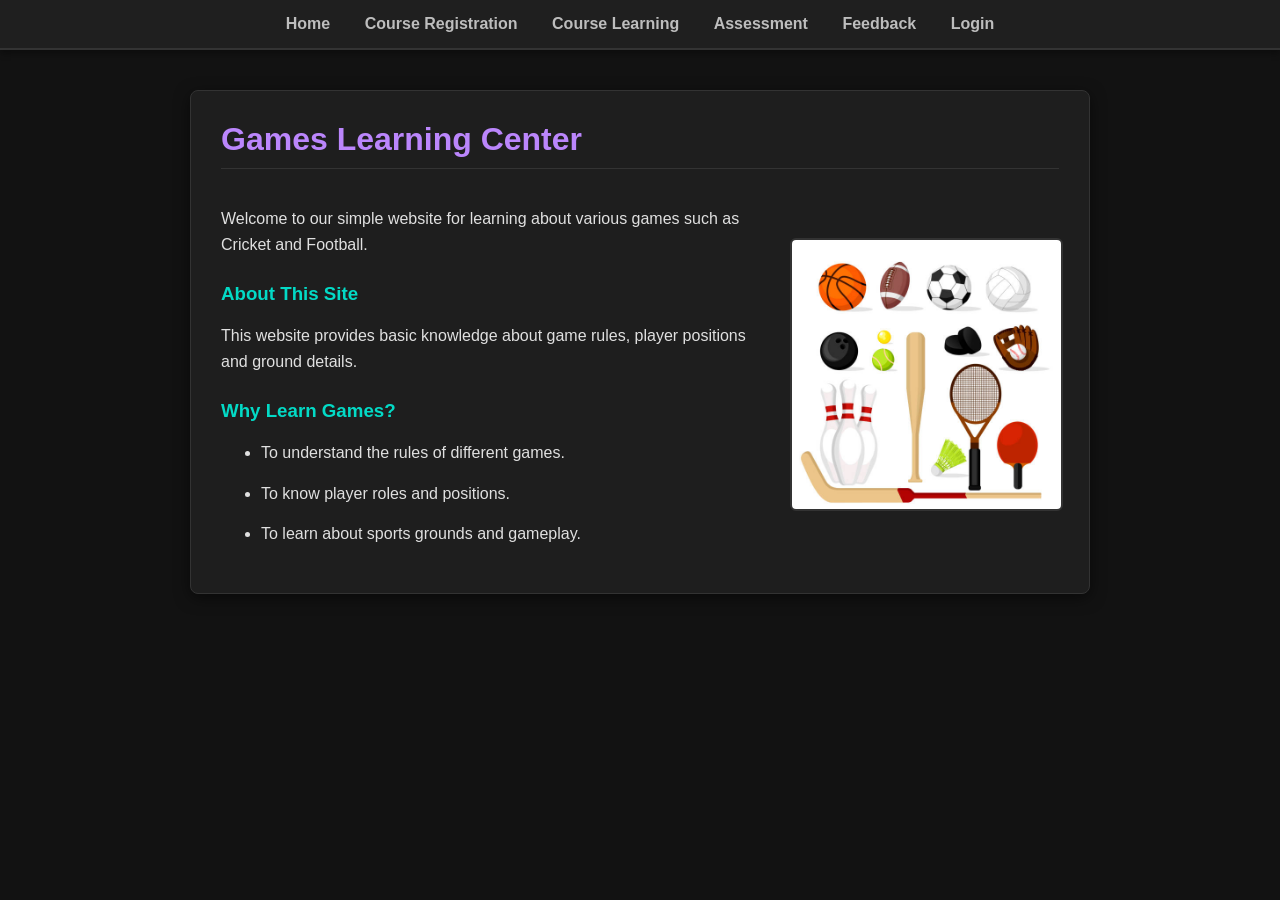
==== index.html @ a1079b75 "Adding html and CSS" ====
<!DOCTYPE html>
<html>
<head>
<title>Games Learning Center - Home</title>
<link rel="stylesheet" href="style.css">
</head>
<body>

<div class="navbar">
    <a href="index.html">Home</a>
    <a href="register.html">Course Registration</a>
    <a href="learn.html">Course Learning</a>
    <a href="assessment.html">Assessment</a>
    <a href="feedback.html">Feedback</a>
    <a href="login.html">Login</a>
</div>

<div class="container">
    <div class="card">
        <h1>Games Learning Center</h1>

        <div class="row-container">
            
            <div class="text-side">
                <p>Welcome to our simple website for learning about various games such as Cricket and Football.</p>

                <h3>About This Site</h3>
                <p>This website provides basic knowledge about game rules, player positions and ground details.</p>

                <h3>Why Learn Games?</h3>
                <ul>
                    <li>To understand the rules of different games.</li>
                    <li>To know player roles and positions.</li>
                    <li>To learn about sports grounds and gameplay.</li>
                </ul>
            </div>

            <div class="image-side">
                <img src="home-banner.jpg" alt="Sports Collage">
            </div>

        </div>
    </div>
</div>

</body>
</html>
---- style.css ----
/* style.css */
html {
    overflow-y: scroll; /* Always shows the scrollbar track */
}
body {
    font-family: 'Segoe UI', Tahoma, Geneva, Verdana, sans-serif;
    background-color: #121212; /* Dark background */
    color: #e0e0e0; /* Light grey text for readability */
    margin: 0;
    padding-bottom: 40px; /* Space at bottom */
}

/* Navigation Bar */
.navbar {
    background-color: #1f1f1f;
    padding: 15px 0;
    text-align: center;
    border-bottom: 2px solid #333;
    position: sticky; /* Keeps navbar at top */
    top: 0;
    z-index: 100;
    box-shadow: 0 4px 6px rgba(0,0,0,0.3);
}

.navbar a {
    color: #bdbdbd;
    text-decoration: none;
    margin: 0 15px;
    font-weight: 600;
    font-size: 16px;
    transition: color 0.3s;
}

.navbar a:hover {
    color: #bb86fc; /* Purple accent color */
}

/* Main Container */
.container {
    width: 90%;
    max-width: 900px;
    margin: 40px auto;
}

/* Cards (White/Grey boxes) */
.card {
    background-color: #1e1e1e;
    padding: 30px;
    border-radius: 8px;
    box-shadow: 0 4px 15px rgba(0,0,0,0.5);
    border: 1px solid #333;
}

h1 {
    color: #bb86fc; /* Accent Color */
    border-bottom: 1px solid #333;
    padding-bottom: 10px;
    margin-top: 0;
}

h3 {
    color: #03dac6; /* Secondary Accent (Teal) */
    margin-top: 25px;
}

p, li, label {
    line-height: 1.6;
    margin-bottom: 15px;
}

/* Links inside content */
.card a {
    color: #03dac6;
    text-decoration: none;
}
.card a:hover {
    text-decoration: underline;
}

/* Form Styling */
input[type="text"],
input[type="email"],
input[type="password"],
select,
textarea {
    width: 100%;
    padding: 10px;
    margin: 8px 0 20px 0;
    background-color: #2c2c2c;
    border: 1px solid #444;
    color: white;
    border-radius: 4px;
    box-sizing: border-box; /* Ensures padding doesn't break width */
}

input:focus, textarea:focus {
    outline: none;
    border-color: #bb86fc;
}

/* Buttons */
input[type="submit"],
input[type="reset"] {
    background-color: #bb86fc;
    color: #000;
    padding: 12px 20px;
    border: none;
    border-radius: 4px;
    cursor: pointer;
    font-weight: bold;
    font-size: 14px;
    transition: background-color 0.3s;
    margin-right: 10px;
}

input[type="submit"]:hover {
    background-color: #9955e8;
}

input[type="reset"] {
    background-color: #444;
    color: white;
}
input[type="reset"]:hover {
    background-color: #555;
}

/* Side-by-Side Layout (Flexbox) */
.row-container {
    display: flex;
    justify-content: space-between;
    align-items: center;
    gap: 30px;
}

.text-side {
    flex: 2; /* Text takes 2/3 space */
}

.image-side {
    flex: 1; /* Image takes 1/3 space */
    text-align: center;
}

/* Image Styling */
img {
    max-width: 100%;
    height: auto;
    border-radius: 6px;
    border: 2px solid #333;
}

/* Responsive: Mobile phones */
@media (max-width: 768px) {
    .row-container {
        flex-direction: column-reverse; /* Stack them, text on bottom */
    }
    .container {
        width: 95%;
    }
    .navbar a {
        display: inline-block;
        margin: 5px 10px;
    }
}
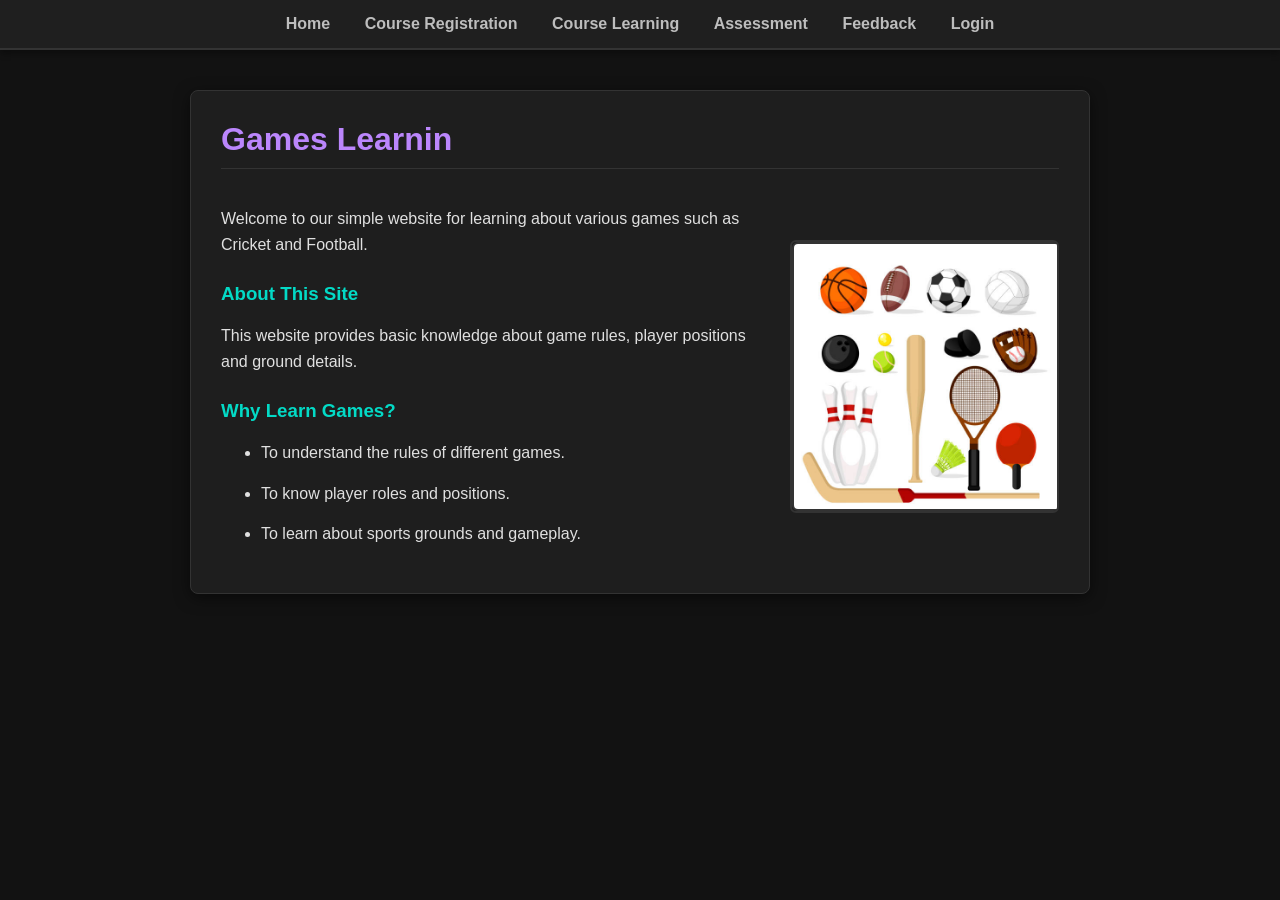
==== commit 2fb6b30c: "added more javascript features" ====
--- a/index.html
+++ b/index.html
@@ -17,10 +17,9 @@
 
 <div class="container">
     <div class="card">
-        <h1>Games Learning Center</h1>
+        <h1 id="typing-effect">Games Learning Center</h1>
 
         <div class="row-container">
-            
             <div class="text-side">
                 <p>Welcome to our simple website for learning about various games such as Cricket and Football.</p>
 
@@ -36,12 +35,16 @@
             </div>
 
             <div class="image-side">
-                <img src="home-banner.jpg" alt="Sports Collage">
+                <div class="carousel-container" style="position: relative; border: 2px solid #333; border-radius: 6px; overflow: hidden;">
+                    <img class="carousel-slide" src="home-banner.jpg" alt="Sports Collage" style="display: block;">
+                    <img class="carousel-slide" src="home-banner-2.jpg" alt="Sports Collage 2" style="display: none;">
+                    <img class="carousel-slide" src="home-banner-3.jpg" alt="Sports Collage 3" style="display: none;">
+                </div>
             </div>
-
         </div>
     </div>
 </div>
 
+<script src="script.js"></script>
 </body>
 </html>
--- a/style.css
+++ b/style.css
@@ -1,22 +1,22 @@
-/* style.css */
+
 html {
-    overflow-y: scroll; /* Always shows the scrollbar track */
+    overflow-y: scroll;
 }
 body {
     font-family: 'Segoe UI', Tahoma, Geneva, Verdana, sans-serif;
-    background-color: #121212; /* Dark background */
-    color: #e0e0e0; /* Light grey text for readability */
+    background-color: #121212;
+    color: #e0e0e0;
     margin: 0;
-    padding-bottom: 40px; /* Space at bottom */
-}
-
-/* Navigation Bar */
+    padding-bottom: 40px;
+}
+
+
 .navbar {
     background-color: #1f1f1f;
     padding: 15px 0;
     text-align: center;
     border-bottom: 2px solid #333;
-    position: sticky; /* Keeps navbar at top */
+    position: sticky;
     top: 0;
     z-index: 100;
     box-shadow: 0 4px 6px rgba(0,0,0,0.3);
@@ -32,17 +32,17 @@
 }
 
 .navbar a:hover {
-    color: #bb86fc; /* Purple accent color */
-}
-
-/* Main Container */
+    color: #bb86fc;
+}
+
+
 .container {
     width: 90%;
     max-width: 900px;
     margin: 40px auto;
 }
 
-/* Cards (White/Grey boxes) */
+
 .card {
     background-color: #1e1e1e;
     padding: 30px;
@@ -52,14 +52,14 @@
 }
 
 h1 {
-    color: #bb86fc; /* Accent Color */
+    color: #bb86fc;
     border-bottom: 1px solid #333;
     padding-bottom: 10px;
     margin-top: 0;
 }
 
 h3 {
-    color: #03dac6; /* Secondary Accent (Teal) */
+    color: #03dac6;
     margin-top: 25px;
 }
 
@@ -68,7 +68,7 @@
     margin-bottom: 15px;
 }
 
-/* Links inside content */
+
 .card a {
     color: #03dac6;
     text-decoration: none;
@@ -77,7 +77,7 @@
     text-decoration: underline;
 }
 
-/* Form Styling */
+
 input[type="text"],
 input[type="email"],
 input[type="password"],
@@ -90,7 +90,7 @@
     border: 1px solid #444;
     color: white;
     border-radius: 4px;
-    box-sizing: border-box; /* Ensures padding doesn't break width */
+    box-sizing: border-box;
 }
 
 input:focus, textarea:focus {
@@ -98,7 +98,7 @@
     border-color: #bb86fc;
 }
 
-/* Buttons */
+
 input[type="submit"],
 input[type="reset"] {
     background-color: #bb86fc;
@@ -125,7 +125,7 @@
     background-color: #555;
 }
 
-/* Side-by-Side Layout (Flexbox) */
+
 .row-container {
     display: flex;
     justify-content: space-between;
@@ -134,15 +134,15 @@
 }
 
 .text-side {
-    flex: 2; /* Text takes 2/3 space */
+    flex: 2;
 }
 
 .image-side {
-    flex: 1; /* Image takes 1/3 space */
+    flex: 1;
     text-align: center;
 }
 
-/* Image Styling */
+
 img {
     max-width: 100%;
     height: auto;
@@ -150,10 +150,10 @@
     border: 2px solid #333;
 }
 
-/* Responsive: Mobile phones */
+
 @media (max-width: 768px) {
     .row-container {
-        flex-direction: column-reverse; /* Stack them, text on bottom */
+        flex-direction: column-reverse;
     }
     .container {
         width: 95%;
@@ -162,4 +162,107 @@
         display: inline-block;
         margin: 5px 10px;
     }
+}
+/* --- 1. Page Load Fade-In --- */
+.container {
+    animation: fadeInSlideUp 0.8s ease-out forwards;
+    opacity: 0;
+    transform: translateY(20px);
+}
+
+@keyframes fadeInSlideUp {
+    to { opacity: 1; transform: translateY(0); }
+}
+
+/* --- 2. Hover Glow Effects --- */
+.card:hover {
+    box-shadow: 0 4px 20px rgba(187, 134, 252, 0.4);
+    transition: box-shadow 0.3s ease;
+}
+
+input[type="submit"]:hover, .navbar a:hover {
+    box-shadow: 0 0 10px rgba(187, 134, 252, 0.6);
+}
+
+/* --- 10. Form Shake on Error --- */
+.shake {
+    animation: shakeAnim 0.4s;
+}
+@keyframes shakeAnim {
+    0% { transform: translateX(0); }
+    25% { transform: translateX(-10px); }
+    50% { transform: translateX(10px); }
+    75% { transform: translateX(-10px); }
+    100% { transform: translateX(0); }
+}
+
+/* Password Toggle & Strength Meter (Features 8 & 11) */
+.password-container {
+    position: relative;
+    display: flex;
+    align-items: center;
+}
+.toggle-password {
+    position: absolute;
+    right: 10px;
+    cursor: pointer;
+    font-size: 18px;
+    user-select: none;
+    top: 15px;
+}
+.strength-meter {
+    height: 5px;
+    background-color: #444;
+    border-radius: 3px;
+    margin-top: -15px;
+    margin-bottom: 15px;
+    overflow: hidden;
+}
+.strength-bar {
+    height: 100%;
+    width: 0%;
+    transition: width 0.3s, background-color 0.3s;
+}
+
+/* File Upload Drop Zone (Feature 16) */
+.drop-zone {
+    border: 2px dashed #444;
+    border-radius: 6px;
+    padding: 20px;
+    text-align: center;
+    color: #bdbdbd;
+    cursor: pointer;
+    margin-bottom: 15px;
+    transition: border-color 0.3s;
+    background-color: #252525;
+}
+.drop-zone:hover {
+    border-color: #bb86fc;
+}
+
+/* Star Rating (Feature 28) */
+.star-rating {
+    font-size: 30px;
+    cursor: pointer;
+    margin-bottom: 15px;
+}
+.star-rating span {
+    color: #444;
+    transition: color 0.2s;
+}
+
+/* Confetti (Feature 21) */
+.confetti {
+    position: fixed;
+    top: -10px;
+    width: 10px;
+    height: 10px;
+    background-color: #bb86fc;
+    border-radius: 50%;
+    z-index: 9999;
+    animation: fall linear forwards;
+}
+.confetti:nth-child(even) { background-color: #03dac6; border-radius: 0; }
+@keyframes fall {
+    to { transform: translateY(100vh) rotate(360deg); }
 }
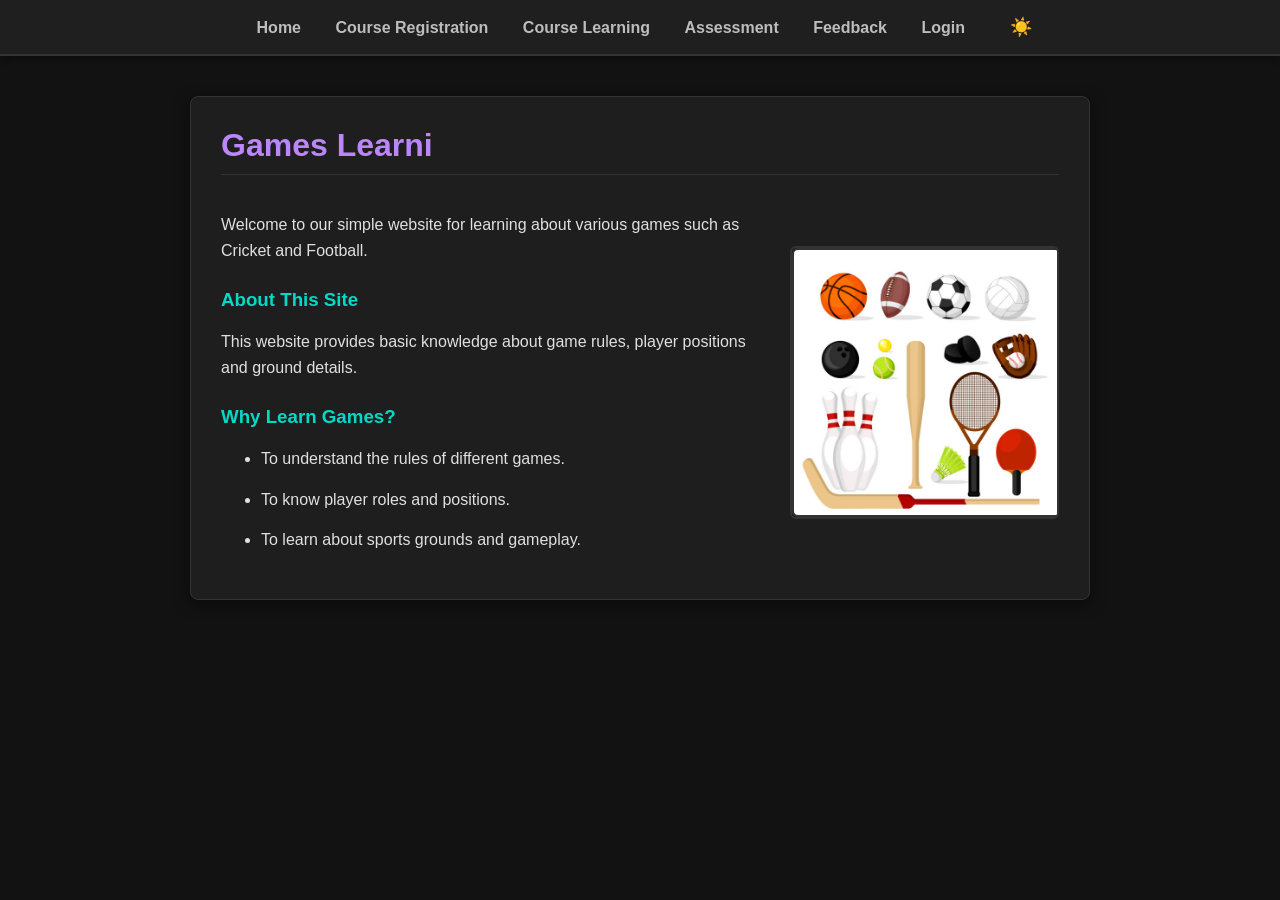
==== commit 5d27ccda: "added dark and light mode" ====
--- a/index.html
+++ b/index.html
@@ -1,8 +1,8 @@
 <!DOCTYPE html>
 <html>
 <head>
-<title>Games Learning Center - Home</title>
-<link rel="stylesheet" href="style.css">
+    <title>Games Learning Center - Home</title>
+    <link rel="stylesheet" href="style.css">
 </head>
 <body>
 
@@ -13,6 +13,7 @@
     <a href="assessment.html">Assessment</a>
     <a href="feedback.html">Feedback</a>
     <a href="login.html">Login</a>
+    <button id="theme-toggle" class="theme-btn" title="Toggle Light/Dark Mode">☀️</button>
 </div>
 
 <div class="container">
--- a/style.css
+++ b/style.css
@@ -1,25 +1,32 @@
-
+/* ========================================================
+   1. GLOBAL STYLES & BASE THEME (DARK MODE DEFAULT)
+   ======================================================== */
 html {
-    overflow-y: scroll;
-}
+    overflow-y: scroll; /* Prevents layout shifting when scrollbar appears */
+}
+
 body {
     font-family: 'Segoe UI', Tahoma, Geneva, Verdana, sans-serif;
-    background-color: #121212;
-    color: #e0e0e0;
+    background-color: #121212; /* Dark background */
+    color: #e0e0e0; /* Light text */
     margin: 0;
     padding-bottom: 40px;
-}
-
-
+    transition: background-color 0.3s ease, color 0.3s ease; /* Smooth transition for theme toggle */
+}
+
+/* ========================================================
+   2. NAVIGATION BAR
+   ======================================================== */
 .navbar {
     background-color: #1f1f1f;
     padding: 15px 0;
     text-align: center;
     border-bottom: 2px solid #333;
-    position: sticky;
+    position: sticky; /* Keeps navbar at the top while scrolling */
     top: 0;
     z-index: 100;
     box-shadow: 0 4px 6px rgba(0,0,0,0.3);
+    transition: background-color 0.3s ease, border-color 0.3s ease;
 }
 
 .navbar a {
@@ -28,20 +35,39 @@
     margin: 0 15px;
     font-weight: 600;
     font-size: 16px;
-    transition: color 0.3s;
+    transition: color 0.3s, text-shadow 0.3s;
 }
 
 .navbar a:hover {
-    color: #bb86fc;
-}
-
-
+    color: #bb86fc; /* Accent color on hover */
+    text-shadow: 0 0 8px rgba(187, 134, 252, 0.4);
+}
+
+/* Theme Toggle Button in Navbar */
+.theme-btn {
+    background: none;
+    border: none;
+    font-size: 18px;
+    cursor: pointer;
+    margin-left: 20px;
+    transition: transform 0.3s;
+}
+.theme-btn:hover {
+    transform: scale(1.2); /* Slight grow effect on hover */
+}
+
+/* ========================================================
+   3. LAYOUT CONTAINERS & CARDS
+   ======================================================== */
 .container {
     width: 90%;
     max-width: 900px;
     margin: 40px auto;
-}
-
+    /* Feature: Page Load Fade-In */
+    animation: fadeInSlideUp 0.8s ease-out forwards;
+    opacity: 0;
+    transform: translateY(20px);
+}
 
 .card {
     background-color: #1e1e1e;
@@ -49,40 +75,59 @@
     border-radius: 8px;
     box-shadow: 0 4px 15px rgba(0,0,0,0.5);
     border: 1px solid #333;
-}
-
+    transition: background-color 0.3s, border-color 0.3s, box-shadow 0.3s ease;
+}
+
+/* Feature: Hover Glow Effects on Cards */
+.card:hover {
+    box-shadow: 0 4px 20px rgba(187, 134, 252, 0.4);
+}
+
+/* Flexbox container for side-by-side text and images */
+.row-container {
+    display: flex;
+    justify-content: space-between;
+    align-items: center;
+    gap: 30px;
+}
+.text-side { flex: 2; }
+.image-side { flex: 1; text-align: center; }
+
+/* Responsive break-point for mobile screens */
+@media (max-width: 768px) {
+    .row-container {
+        flex-direction: column-reverse; /* Stacks image above text on mobile */
+    }
+    .container { width: 95%; }
+    .navbar a { display: inline-block; margin: 5px 10px; }
+}
+
+/* ========================================================
+   4. TYPOGRAPHY & BASIC ELEMENTS
+   ======================================================== */
 h1 {
     color: #bb86fc;
     border-bottom: 1px solid #333;
     padding-bottom: 10px;
     margin-top: 0;
 }
-
-h3 {
-    color: #03dac6;
-    margin-top: 25px;
-}
-
-p, li, label {
-    line-height: 1.6;
-    margin-bottom: 15px;
-}
-
-
-.card a {
-    color: #03dac6;
-    text-decoration: none;
-}
-.card a:hover {
-    text-decoration: underline;
-}
-
-
-input[type="text"],
-input[type="email"],
-input[type="password"],
-select,
-textarea {
+h3 { color: #03dac6; margin-top: 25px; }
+p, li, label { line-height: 1.6; margin-bottom: 15px; }
+
+.card a { color: #03dac6; text-decoration: none; }
+.card a:hover { text-decoration: underline; }
+
+img {
+    max-width: 100%;
+    height: auto;
+    border-radius: 6px;
+    border: 2px solid #333;
+}
+
+/* ========================================================
+   5. FORMS & INPUTS
+   ======================================================== */
+input[type="text"], input[type="email"], input[type="password"], select, textarea {
     width: 100%;
     padding: 10px;
     margin: 8px 0 20px 0;
@@ -91,16 +136,15 @@
     color: white;
     border-radius: 4px;
     box-sizing: border-box;
+    transition: background-color 0.3s, border-color 0.3s, color 0.3s;
 }
 
 input:focus, textarea:focus {
     outline: none;
-    border-color: #bb86fc;
-}
-
-
-input[type="submit"],
-input[type="reset"] {
+    border-color: #bb86fc; /* Purple border on focus */
+}
+
+input[type="submit"], input[type="reset"] {
     background-color: #bb86fc;
     color: #000;
     padding: 12px 20px;
@@ -109,85 +153,20 @@
     cursor: pointer;
     font-weight: bold;
     font-size: 14px;
-    transition: background-color 0.3s;
+    transition: background-color 0.3s, box-shadow 0.3s;
     margin-right: 10px;
 }
 
 input[type="submit"]:hover {
     background-color: #9955e8;
-}
-
-input[type="reset"] {
-    background-color: #444;
-    color: white;
-}
-input[type="reset"]:hover {
-    background-color: #555;
-}
-
-
-.row-container {
-    display: flex;
-    justify-content: space-between;
-    align-items: center;
-    gap: 30px;
-}
-
-.text-side {
-    flex: 2;
-}
-
-.image-side {
-    flex: 1;
-    text-align: center;
-}
-
-
-img {
-    max-width: 100%;
-    height: auto;
-    border-radius: 6px;
-    border: 2px solid #333;
-}
-
-
-@media (max-width: 768px) {
-    .row-container {
-        flex-direction: column-reverse;
-    }
-    .container {
-        width: 95%;
-    }
-    .navbar a {
-        display: inline-block;
-        margin: 5px 10px;
-    }
-}
-/* --- 1. Page Load Fade-In --- */
-.container {
-    animation: fadeInSlideUp 0.8s ease-out forwards;
-    opacity: 0;
-    transform: translateY(20px);
-}
-
-@keyframes fadeInSlideUp {
-    to { opacity: 1; transform: translateY(0); }
-}
-
-/* --- 2. Hover Glow Effects --- */
-.card:hover {
-    box-shadow: 0 4px 20px rgba(187, 134, 252, 0.4);
-    transition: box-shadow 0.3s ease;
-}
-
-input[type="submit"]:hover, .navbar a:hover {
-    box-shadow: 0 0 10px rgba(187, 134, 252, 0.6);
-}
-
-/* --- 10. Form Shake on Error --- */
-.shake {
-    animation: shakeAnim 0.4s;
-}
+    box-shadow: 0 0 10px rgba(187, 134, 252, 0.6); /* Glow effect */
+}
+
+input[type="reset"] { background-color: #444; color: white; }
+input[type="reset"]:hover { background-color: #555; }
+
+/* Feature: Form Shake Animation on Validation Error */
+.shake { animation: shakeAnim 0.4s; }
 @keyframes shakeAnim {
     0% { transform: translateX(0); }
     25% { transform: translateX(-10px); }
@@ -196,7 +175,11 @@
     100% { transform: translateX(0); }
 }
 
-/* Password Toggle & Strength Meter (Features 8 & 11) */
+/* ========================================================
+   6. CUSTOM FEATURES STYLES
+   ======================================================== */
+
+/* Password Toggle & Strength Meter */
 .password-container {
     position: relative;
     display: flex;
@@ -224,7 +207,7 @@
     transition: width 0.3s, background-color 0.3s;
 }
 
-/* File Upload Drop Zone (Feature 16) */
+/* File Upload Drop Zone */
 .drop-zone {
     border: 2px dashed #444;
     border-radius: 6px;
@@ -233,14 +216,12 @@
     color: #bdbdbd;
     cursor: pointer;
     margin-bottom: 15px;
-    transition: border-color 0.3s;
+    transition: border-color 0.3s, background-color 0.3s;
     background-color: #252525;
 }
-.drop-zone:hover {
-    border-color: #bb86fc;
-}
-
-/* Star Rating (Feature 28) */
+.drop-zone:hover { border-color: #bb86fc; }
+
+/* Star Rating System */
 .star-rating {
     font-size: 30px;
     cursor: pointer;
@@ -251,7 +232,16 @@
     transition: color 0.2s;
 }
 
-/* Confetti (Feature 21) */
+/* Quiz Question Container */
+.quiz-question {
+    background: #252525; 
+    padding: 15px; 
+    border-radius: 5px; 
+    margin-bottom: 15px;
+    transition: background-color 0.3s;
+}
+
+/* Confetti Animation */
 .confetti {
     position: fixed;
     top: -10px;
@@ -263,6 +253,90 @@
     animation: fall linear forwards;
 }
 .confetti:nth-child(even) { background-color: #03dac6; border-radius: 0; }
-@keyframes fall {
-    to { transform: translateY(100vh) rotate(360deg); }
+@keyframes fall { to { transform: translateY(100vh) rotate(360deg); } }
+@keyframes fadeInSlideUp { to { opacity: 1; transform: translateY(0); } }
+
+/* Course Learning: Sports Grid */
+.sports-grid {
+    display: grid;
+    grid-template-columns: repeat(auto-fit, minmax(250px, 1fr));
+    gap: 20px;
+    margin-top: 20px;
+}
+.sport-card {
+    background: #252525;
+    padding: 15px;
+    border-radius: 8px;
+    text-align: center;
+    display: block;
+    text-decoration: none;
+    transition: transform 0.3s ease, box-shadow 0.3s ease, background-color 0.3s;
+    border: 1px solid #444;
+}
+.sport-card img {
+    width: 100%;
+    height: 160px;
+    object-fit: cover;
+    border-radius: 4px;
+    border: none;
+}
+.sport-card h3 { color: #bb86fc; margin-bottom: 5px; }
+.sport-card:hover {
+    transform: translateY(-5px);
+    box-shadow: 0 4px 15px rgba(187, 134, 252, 0.4);
+    border-color: #bb86fc;
+}
+
+/* Individual Sport Pages layout */
+.sport-images-row { display: flex; gap: 20px; margin-top: 20px; }
+.sport-images-row img { flex: 1; width: 50%; object-fit: cover; height: 250px; }
+@media (max-width: 600px) {
+    .sport-images-row { flex-direction: column; }
+    .sport-images-row img { width: 100%; }
+}
+
+/* ========================================================
+   7. LIGHT MODE OVERRIDES
+   ======================================================== */
+/* These styles apply only when the body has the 'light-mode' class */
+
+body.light-mode {
+    background-color: #f4f4f9;
+    color: #333333;
+}
+
+body.light-mode .navbar { background-color: #ffffff; border-bottom: 2px solid #ddd; }
+body.light-mode .navbar a { color: #555555; }
+body.light-mode .navbar a:hover { color: #9955e8; }
+
+body.light-mode .card {
+    background-color: #ffffff;
+    border: 1px solid #ddd;
+    box-shadow: 0 4px 15px rgba(0,0,0,0.08);
+}
+
+body.light-mode h1 { border-bottom-color: #ddd; }
+body.light-mode h3 { color: #00897b; } /* Darker teal for readability */
+body.light-mode .card a { color: #00897b; }
+
+body.light-mode input[type="text"], 
+body.light-mode input[type="email"], 
+body.light-mode input[type="password"], 
+body.light-mode select, 
+body.light-mode textarea {
+    background-color: #ffffff;
+    border: 1px solid #ccc;
+    color: #333333;
+}
+
+body.light-mode .drop-zone { background-color: #f9f9f9; border-color: #ccc; color: #666; }
+body.light-mode .sport-card { background-color: #ffffff; border-color: #ccc; }
+body.light-mode hr { border-top-color: #ccc !important; }
+body.light-mode .strength-meter { background-color: #ddd; }
+body.light-mode img { border-color: #ddd; }
+
+/* Light mode specific assessment question boxes */
+body.light-mode .quiz-question {
+    background: #f5f5f5;
+    border: 1px solid #eee;
 }
